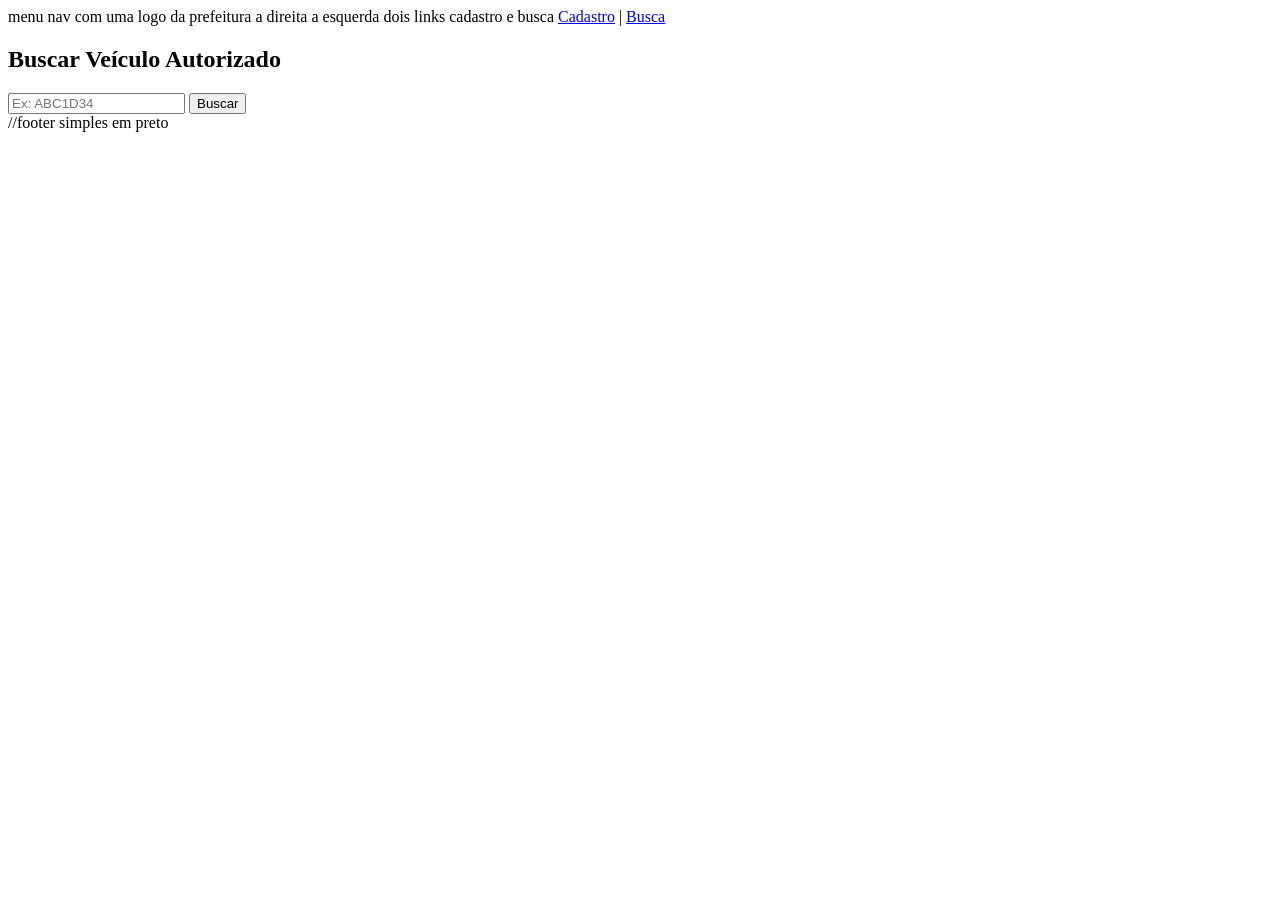
==== pages/index.html @ 1c814e3a "classes de servico, veiculo, testes e data" ====
<!DOCTYPE html>
<html lang="pt-br">

<head>
    <meta charset="UTF-8">
    <meta name="viewport" content="width=device-width, initial-scale=1.0">
    <title>Veiculos autorizados</title>
</head>

<body>
    <header>
        menu nav
        com uma logo da prefeitura a direita
        a esquerda dois links cadastro e busca

        <a href="cadastro.html">Cadastro</a> | <a href="index.html">Busca</a>
    </header>

    <main>
        <div class="buscaDeVeiculos">
            <h2>Buscar Veículo Autorizado</h2>
            <input type="text" id="inputPlacaBusca" placeholder="Ex: ABC1D34">
            <button id="btnBuscar">Buscar</button>

            <div class="resultadoDaBuscaDeVeiculos" id="resultadoBusca">
                </div>
        </div>

    </main>

    <footer>
        //footer simples em preto
    </footer>
</body>
<script type="module" src="../core/TabelaHash.js"></script>
<script type="module" src="../core/TabelaHashTest.js"></script>
<script type="module" src="../core/ServicoCadastro.js"></script>
<script type="module" src="../main.js"></script>

</html>
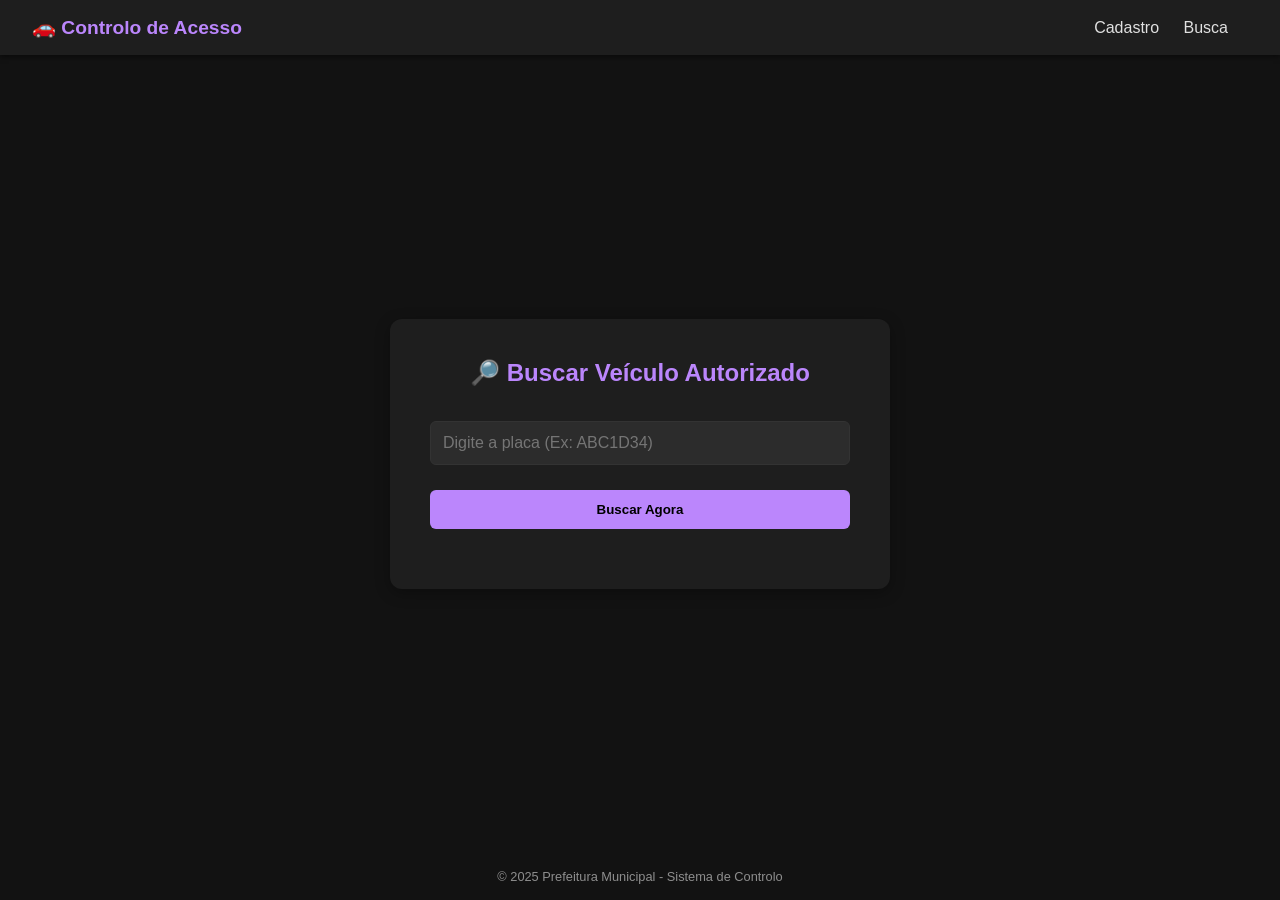
==== commit c94aabfb: "modificações na main e ui" ====
--- a/pages/index.html
+++ b/pages/index.html
@@ -4,37 +4,39 @@
 <head>
     <meta charset="UTF-8">
     <meta name="viewport" content="width=device-width, initial-scale=1.0">
-    <title>Veiculos autorizados</title>
+    <title>Buscar Veículo - Prefeitura</title>
+    <link rel="stylesheet" href="estilos.css">
 </head>
 
 <body>
     <header>
-        menu nav
-        com uma logo da prefeitura a direita
-        a esquerda dois links cadastro e busca
-
-        <a href="cadastro.html">Cadastro</a> | <a href="index.html">Busca</a>
+        <div style="font-weight: bold; font-size: 1.2rem; color: var(--primary-color);">
+            🚗 Controlo de Acesso
+        </div>
+        <nav>
+            <a href="cadastro.html">Cadastro</a>
+            <a href="index.html">Busca</a>
+        </nav>
     </header>
 
     <main>
-        <div class="buscaDeVeiculos">
-            <h2>Buscar Veículo Autorizado</h2>
-            <input type="text" id="inputPlacaBusca" placeholder="Ex: ABC1D34">
-            <button id="btnBuscar">Buscar</button>
+        <div class="container-card">
+            <h2>🔎 Buscar Veículo Autorizado</h2>
+            
+            <div class="buscaDeVeiculos">
+                <input type="text" id="inputPlacaBusca" placeholder="Digite a placa (Ex: ABC1D34)">
+                <button id="btnBuscar">Buscar Agora</button>
 
-            <div class="resultadoDaBuscaDeVeiculos" id="resultadoBusca">
-                </div>
+                <div id="resultadoBusca" style="margin-top: 20px;"></div>
+            </div>
         </div>
-
     </main>
 
     <footer>
-        //footer simples em preto
+        &copy; 2025 Prefeitura Municipal - Sistema de Controlo
     </footer>
+
+    <script type="module" src="../main.js"></script>
 </body>
-<script type="module" src="../core/TabelaHash.js"></script>
-<script type="module" src="../core/TabelaHashTest.js"></script>
-<script type="module" src="../core/ServicoCadastro.js"></script>
-<script type="module" src="../main.js"></script>
 
 </html>
--- a/pages/estilos.css
+++ b/pages/estilos.css
@@ -0,0 +1,119 @@
+:root {
+    /* Variáveis para facilitar manutenção */
+    --bg-color: #121212;
+    --card-bg: #1e1e1e;
+    --text-color: #e0e0e0;
+    --primary-color: #bb86fc; /* Roxo suave */
+    --secondary-color: #03dac6; /* Verde água para sucesso */
+    --error-color: #cf6679;
+    --input-bg: #2c2c2c;
+    --font-family: 'Segoe UI', Tahoma, Geneva, Verdana, sans-serif;
+}
+
+* {
+    margin: 0;
+    padding: 0;
+    box-sizing: border-box;
+}
+
+body {
+    background-color: var(--bg-color);
+    color: var(--text-color);
+    font-family: var(--font-family);
+    display: flex;
+    flex-direction: column;
+    min-height: 100vh;
+}
+
+/* --- Header / Nav --- */
+header {
+    background-color: var(--card-bg);
+    padding: 1rem 2rem;
+    display: flex;
+    justify-content: space-between;
+    align-items: center;
+    box-shadow: 0 2px 5px rgba(0,0,0,0.5);
+}
+
+nav a {
+    color: var(--text-color);
+    text-decoration: none;
+    margin-right: 20px;
+    font-weight: 500;
+    transition: color 0.3s;
+}
+
+nav a:hover {
+    color: var(--primary-color);
+}
+
+/* --- Main Content --- */
+main {
+    flex: 1;
+    display: flex;
+    justify-content: center;
+    align-items: center; /* Centraliza verticalmente */
+    padding: 2rem;
+}
+
+/* Estilo de Cartão para Formulários e Buscas */
+.container-card {
+    background-color: var(--card-bg);
+    padding: 2.5rem;
+    border-radius: 12px;
+    width: 100%;
+    max-width: 500px;
+    box-shadow: 0 4px 15px rgba(0,0,0,0.3);
+    text-align: center;
+}
+
+h2 {
+    margin-bottom: 1.5rem;
+    color: var(--primary-color);
+}
+
+/* --- Inputs e Botões --- */
+input {
+    width: 100%;
+    padding: 12px;
+    margin: 10px 0;
+    background-color: var(--input-bg);
+    border: 1px solid #333;
+    border-radius: 6px;
+    color: white;
+    font-size: 1rem;
+}
+
+input:focus {
+    outline: none;
+    border-color: var(--primary-color);
+}
+
+button {
+    width: 100%;
+    padding: 12px;
+    margin-top: 15px;
+    background-color: var(--primary-color);
+    color: #000;
+    font-weight: bold;
+    border: none;
+    border-radius: 6px;
+    cursor: pointer;
+    transition: transform 0.2s, opacity 0.2s;
+}
+
+button:hover {
+    opacity: 0.9;
+    transform: translateY(-2px);
+}
+
+/* --- Mensagens de Feedback --- */
+.mensagem-sucesso { color: var(--secondary-color); margin-top: 15px; }
+.mensagem-erro { color: var(--error-color); margin-top: 15px; }
+
+footer {
+    text-align: center;
+    padding: 1rem;
+    font-size: 0.8rem;
+    opacity: 0.6;
+}
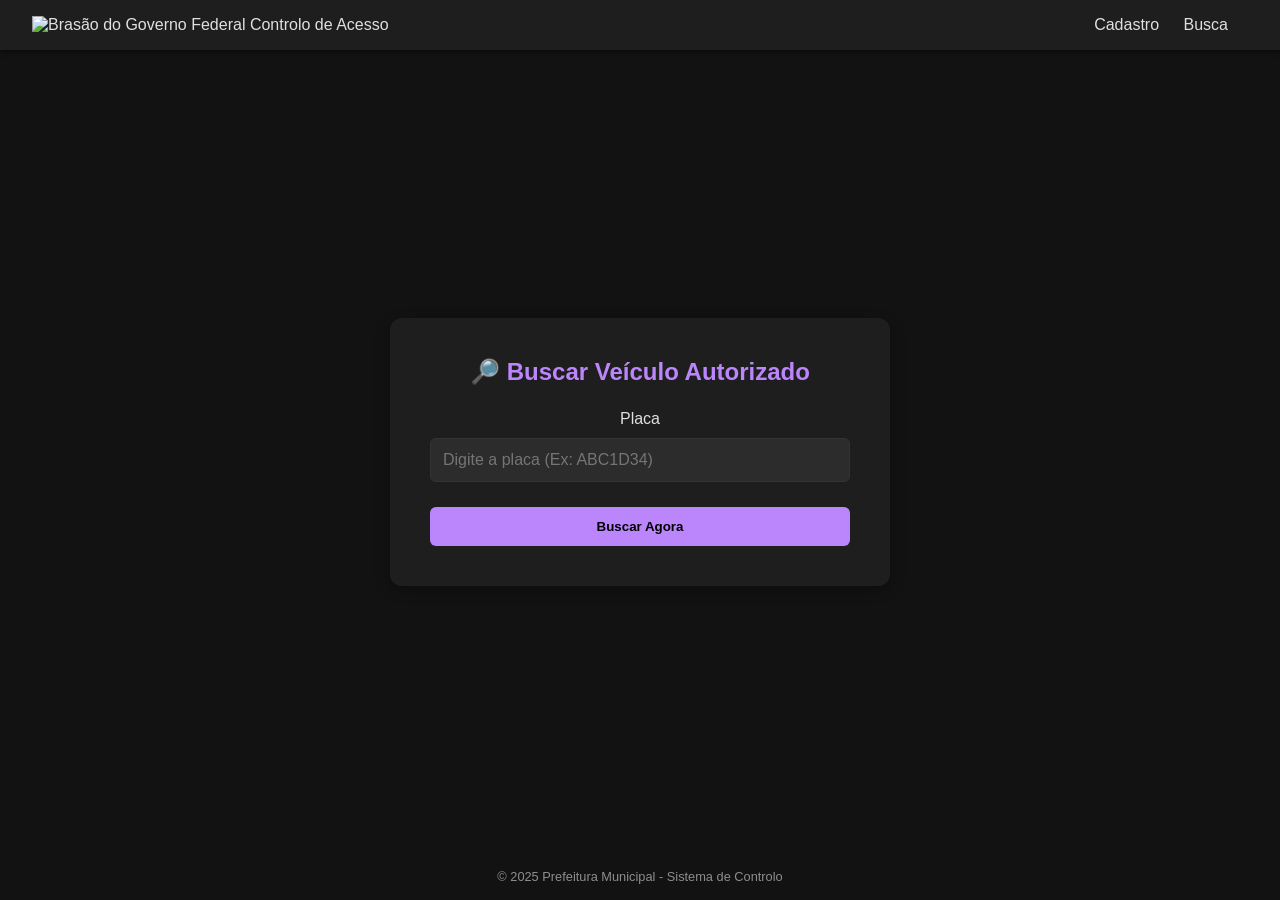
==== commit b72f8693: "modificacoes na ui e criacao de controllers de forma limpa" ====
--- a/pages/index.html
+++ b/pages/index.html
@@ -10,9 +10,12 @@
 
 <body>
     <header>
-        <div style="font-weight: bold; font-size: 1.2rem; color: var(--primary-color);">
-            🚗 Controlo de Acesso
+        <div class="logo-titulo">
+            <img src="https://i.pinimg.com/originals/2f/de/60/2fde60b7a958b0f5948257513a0d3663.png"
+                alt="Brasão do Governo Federal" class="logo-pequena">
+            <span>Controlo de Acesso</span>
         </div>
+
         <nav>
             <a href="cadastro.html">Cadastro</a>
             <a href="index.html">Busca</a>
@@ -20,16 +23,35 @@
     </header>
 
     <main>
-        <div class="container-card">
+        <section class="container-card">
             <h2>🔎 Buscar Veículo Autorizado</h2>
-            
-            <div class="buscaDeVeiculos">
+
+            <form id="formBusca" class="buscaDeVeiculos" onsubmit="return false;">
+                <label for="inputPlacaBusca" class="sr-only">Placa</label>
                 <input type="text" id="inputPlacaBusca" placeholder="Digite a placa (Ex: ABC1D34)">
-                <button id="btnBuscar">Buscar Agora</button>
 
-                <div id="resultadoBusca" style="margin-top: 20px;"></div>
-            </div>
-        </div>
+                <button type="button" id="btnBuscar">Buscar Agora</button>
+            </form>
+
+            <section id="resultadoBusca" class="resultado-container">
+
+                <table id="tabelaResultado" class="tabela-resultado" style="display: none;">
+                    <thead>
+                        <tr>
+                            <th>Placa</th>
+                            <th>Proprietário</th>
+                            <th>Modelo</th>
+                        </tr>
+                    </thead>
+
+                    <tbody id="tabelaCorpo">
+                        <!-- O BuscaController vai preencher -->
+                    </tbody>
+                </table>
+
+            </section>
+
+        </section>
     </main>
 
     <footer>
@@ -39,4 +61,4 @@
     <script type="module" src="../main.js"></script>
 </body>
 
-</html>+</html>
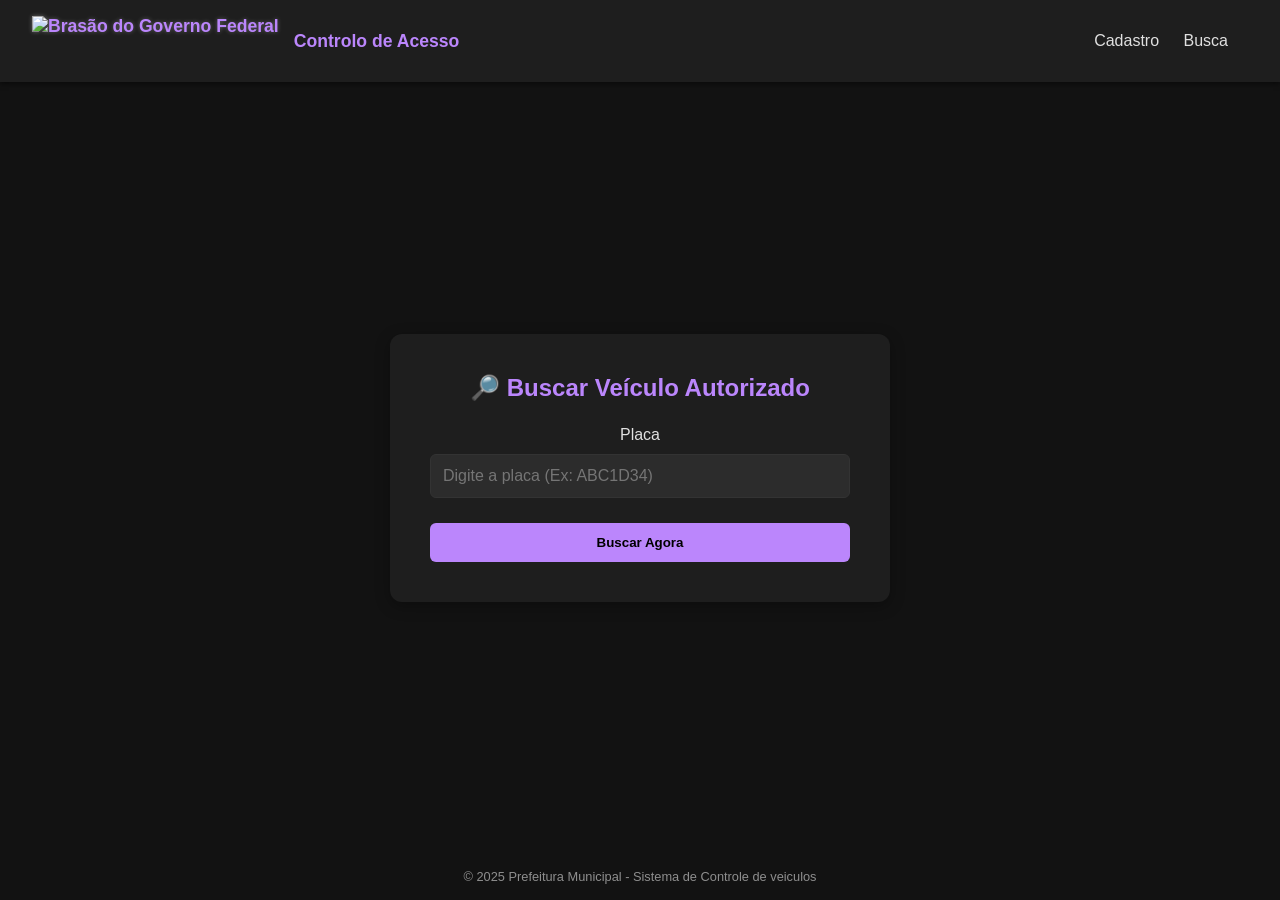
==== commit 5be41e05: "testesFinais" ====
--- a/pages/index.html
+++ b/pages/index.html
@@ -15,7 +15,6 @@
                 alt="Brasão do Governo Federal" class="logo-pequena">
             <span>Controlo de Acesso</span>
         </div>
-
         <nav>
             <a href="cadastro.html">Cadastro</a>
             <a href="index.html">Busca</a>
@@ -55,7 +54,7 @@
     </main>
 
     <footer>
-        &copy; 2025 Prefeitura Municipal - Sistema de Controlo
+        &copy; 2025 Prefeitura Municipal - Sistema de Controle de veiculos
     </footer>
 
     <script type="module" src="../main.js"></script>
--- a/pages/estilos.css
+++ b/pages/estilos.css
@@ -24,7 +24,24 @@
     flex-direction: column;
     min-height: 100vh;
 }
-
+/* --- Estilos da Logo e Cabeçalho --- */
+
+/* Alinha a imagem e o texto na horizontal */
+.logo-titulo {
+    display: flex;
+    align-items: center;
+    gap: 15px; /* Espaço entre a imagem e o texto */
+    font-weight: bold;
+    font-size: 1.1rem;
+    color: var(--primary-color); /* Usa a cor roxa do seu tema */
+}
+
+/* Controla o tamanho da imagem */
+.logo-pequena {
+    height: 50px; /* Define a altura fixa */
+    width: auto;  /* A largura se ajusta proporcionalmente */
+    filter: drop-shadow(0 0 2px rgba(255,255,255,0.3)); /* Leve brilho para destacar no fundo escuro */
+}
 /* --- Header / Nav --- */
 header {
     background-color: var(--card-bg);
@@ -116,4 +133,97 @@
     padding: 1rem;
     font-size: 0.8rem;
     opacity: 0.6;
+}
+
+/* --- Estilos da Tabela de Resultados --- */
+.tabela-resultado {
+    width: 100%;
+    border-collapse: collapse;
+    margin-top: 20px;
+    background-color: var(--input-bg);
+    border-radius: 8px;
+    overflow: hidden; /* Para respeitar o border-radius */
+}
+
+.tabela-resultado th,
+.tabela-resultado td {
+    padding: 12px 15px;
+    text-align: left;
+    border-bottom: 1px solid #444;
+}
+
+.tabela-resultado th {
+    background-color: var(--primary-color);
+    color: #000;
+    font-weight: bold;
+    text-transform: uppercase;
+    font-size: 0.9rem;
+}
+
+.tabela-resultado tr:hover {
+    background-color: rgba(255, 255, 255, 0.05); /* Efeito hover na linha */
+}
+
+.tabela-resultado td {
+    color: var(--text-color);
+}
+
+/* --- RESPONSIVIDADE (Adicione ao final do arquivo) --- */
+
+@media (max-width: 600px) {
+    
+    /* 1. Ajuste do Cabeçalho */
+    header {
+        flex-direction: column; /* Empilha Logo em cima e Menu embaixo */
+        gap: 15px;
+        padding: 1rem; /* Menos preenchimento nas bordas */
+        text-align: center;
+    }
+
+    .logo-titulo {
+        flex-direction: column; /* Empilha a imagem e o texto da logo */
+        gap: 5px;
+    }
+
+    nav {
+        display: flex;
+        justify-content: center; /* Centraliza os links */
+        width: 100%;
+        gap: 20px; /* Espaço entre os links */
+        margin-top: 5px;
+    }
+
+    nav a {
+        margin-right: 0; /* Remove a margem direita fixa do desktop */
+        font-size: 1rem;
+        padding: 5px 10px; /* Aumenta a área de toque */
+    }
+
+    /* 2. Ajuste do Conteúdo Principal */
+    main {
+        padding: 1rem; /* Reduz padding externo */
+        align-items: flex-start; /* Evita que centralize verticalmente se o teclado abrir */
+    }
+
+    .container-card {
+        padding: 1.5rem; /* Reduz o "inchaço" interno do card */
+        width: 100%; /* Garante que use a largura total */
+    }
+
+    h2 {
+        font-size: 1.3rem; /* Diminui um pouco o título */
+    }
+
+    /* 3. Ajuste da Tabela */
+    .tabela-resultado {
+        display: block; /* Permite scroll horizontal se necessário */
+        overflow-x: auto;
+        white-space: nowrap; /* Evita quebra de linha feia em telas muito pequenas */
+    }
+
+    .tabela-resultado th, 
+    .tabela-resultado td {
+        padding: 10px 8px; /* Reduz espaçamento das células */
+        font-size: 0.85rem; /* Fonte levemente menor para caber mais dados */
+    }
 }
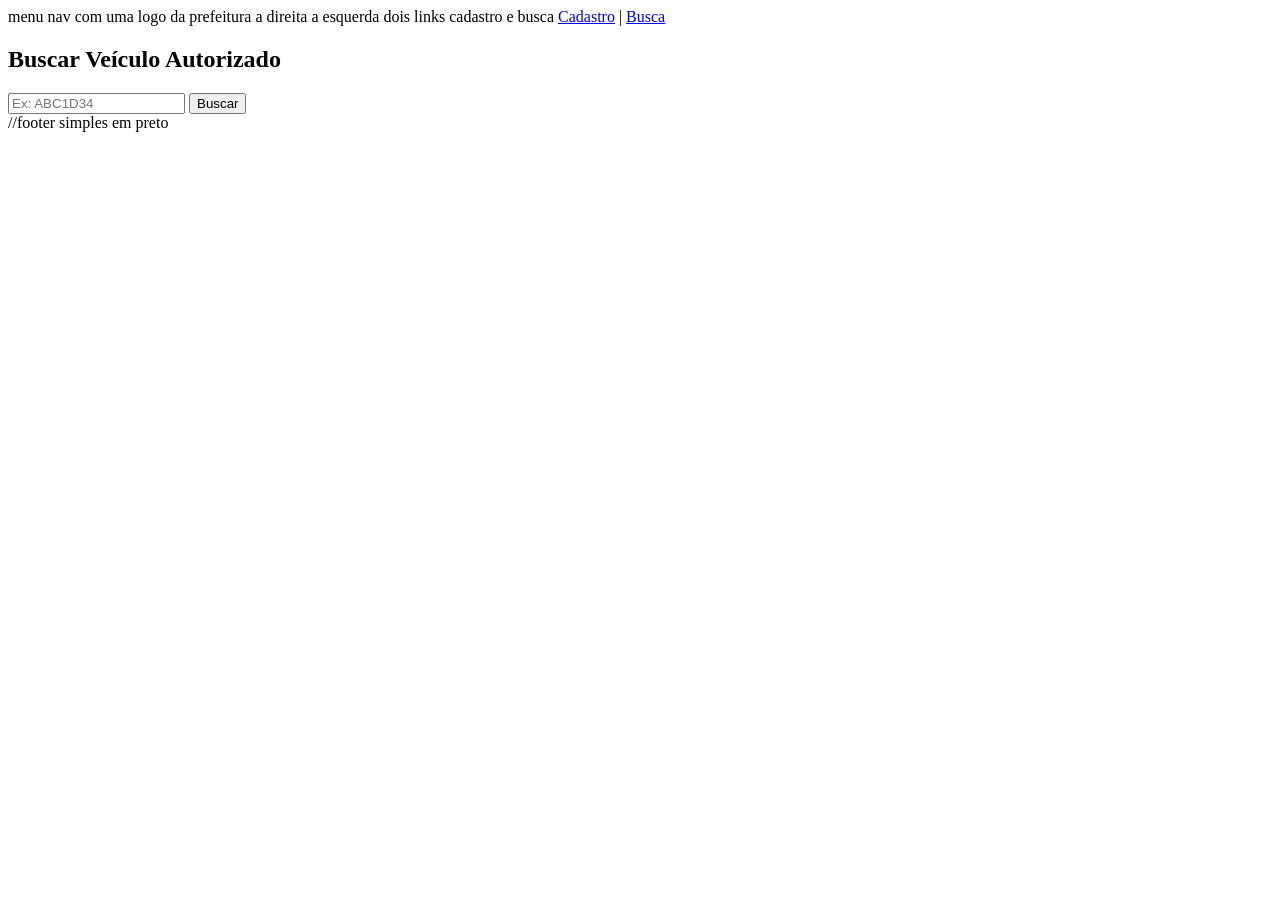
==== commit eb0bf549: "Merge 1c814e3a1797058712cf48fa98868586d90e1635 into 5056b138d2aafabfd0dbc7cc30b653d3038204fe" ====
--- a/pages/index.html
+++ b/pages/index.html
@@ -4,60 +4,37 @@
 <head>
     <meta charset="UTF-8">
     <meta name="viewport" content="width=device-width, initial-scale=1.0">
-    <title>Buscar Veículo - Prefeitura</title>
-    <link rel="stylesheet" href="estilos.css">
+    <title>Veiculos autorizados</title>
 </head>
 
 <body>
     <header>
-        <div class="logo-titulo">
-            <img src="https://i.pinimg.com/originals/2f/de/60/2fde60b7a958b0f5948257513a0d3663.png"
-                alt="Brasão do Governo Federal" class="logo-pequena">
-            <span>Controlo de Acesso</span>
-        </div>
-        <nav>
-            <a href="cadastro.html">Cadastro</a>
-            <a href="index.html">Busca</a>
-        </nav>
+        menu nav
+        com uma logo da prefeitura a direita
+        a esquerda dois links cadastro e busca
+
+        <a href="cadastro.html">Cadastro</a> | <a href="index.html">Busca</a>
     </header>
 
     <main>
-        <section class="container-card">
-            <h2>🔎 Buscar Veículo Autorizado</h2>
+        <div class="buscaDeVeiculos">
+            <h2>Buscar Veículo Autorizado</h2>
+            <input type="text" id="inputPlacaBusca" placeholder="Ex: ABC1D34">
+            <button id="btnBuscar">Buscar</button>
 
-            <form id="formBusca" class="buscaDeVeiculos" onsubmit="return false;">
-                <label for="inputPlacaBusca" class="sr-only">Placa</label>
-                <input type="text" id="inputPlacaBusca" placeholder="Digite a placa (Ex: ABC1D34)">
+            <div class="resultadoDaBuscaDeVeiculos" id="resultadoBusca">
+                </div>
+        </div>
 
-                <button type="button" id="btnBuscar">Buscar Agora</button>
-            </form>
-
-            <section id="resultadoBusca" class="resultado-container">
-
-                <table id="tabelaResultado" class="tabela-resultado" style="display: none;">
-                    <thead>
-                        <tr>
-                            <th>Placa</th>
-                            <th>Proprietário</th>
-                            <th>Modelo</th>
-                        </tr>
-                    </thead>
-
-                    <tbody id="tabelaCorpo">
-                        <!-- O BuscaController vai preencher -->
-                    </tbody>
-                </table>
-
-            </section>
-
-        </section>
     </main>
 
     <footer>
-        &copy; 2025 Prefeitura Municipal - Sistema de Controle de veiculos
+        //footer simples em preto
     </footer>
+</body>
+<script type="module" src="../core/TabelaHash.js"></script>
+<script type="module" src="../core/TabelaHashTest.js"></script>
+<script type="module" src="../core/ServicoCadastro.js"></script>
+<script type="module" src="../main.js"></script>
 
-    <script type="module" src="../main.js"></script>
-</body>
-
-</html>
+</html>
